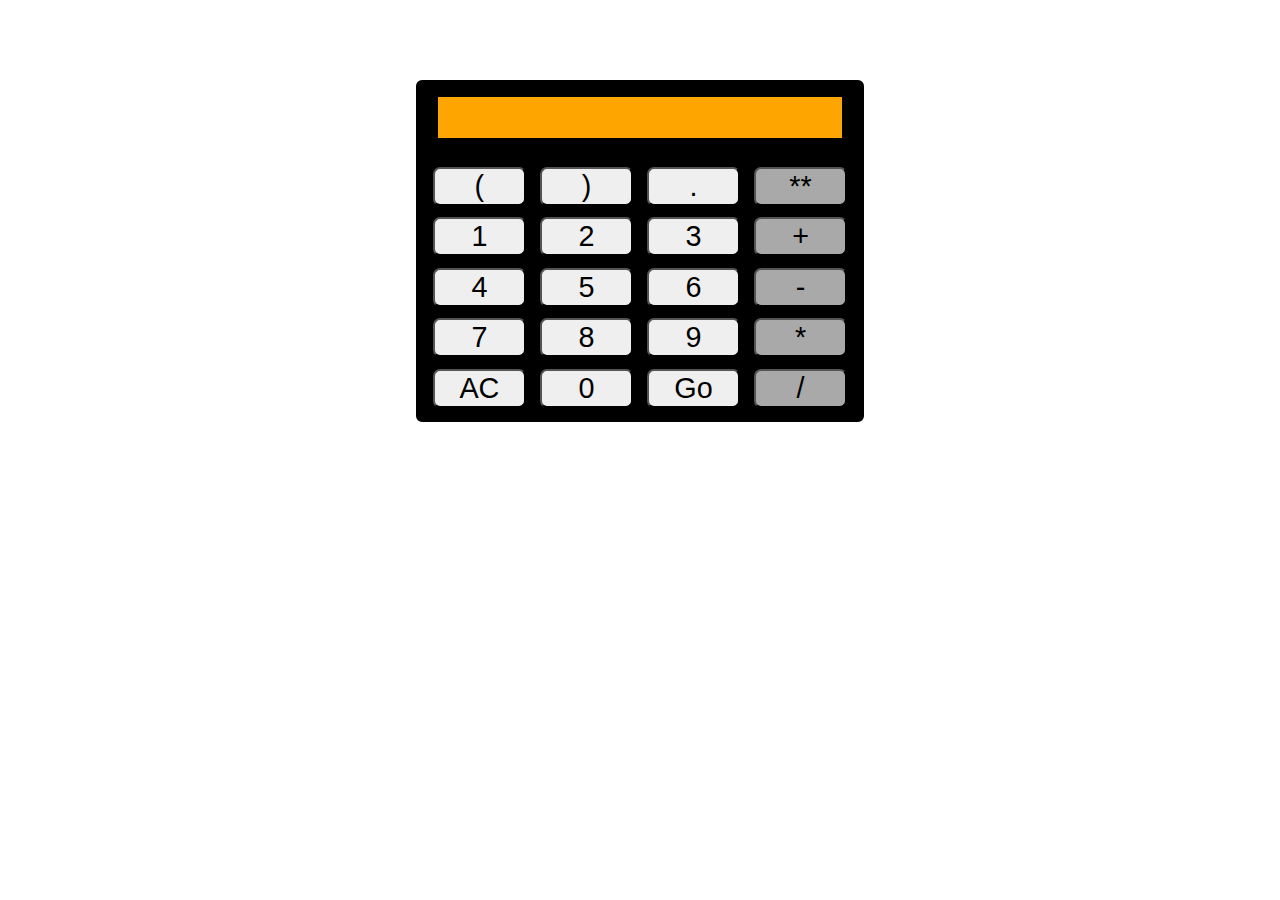
==== kalkulator/index.html @ 27206523 "kalkulator" ====
<!DOCTYPE html>
<html lang="pl">

<head>
    <meta charset="UTF-8">
    <meta http-equiv="X-UA-Compatible" content="IE=edge">
    <meta name="viewport" content="width=device-width, initial-scale=1.0">
    <link rel="stylesheet" href="styl.css">
    <title>Kalkulator</title>
</head>

<body>
    <main>
        <div id="proces"></div>
        <div id="buttons">
            <button type="button" onclick="">(</button>
            <button type="button" onclick="">)</button>
            <button type="button" onclick="">.</button>
            <button type="button" class="dzialanie" onclick="">**</button>
            <button type="button" onclick="">1</button>
            <button type="button" onclick="">2</button>
            <button type="button" onclick="">3</button>
            <button type="button" class="dzialanie" onclick="">+</button>
            <button type="button" onclick="">4</button>
            <button type="button" onclick="">5</button>
            <button type="button" onclick="">6</button>
            <button type="button" class="dzialanie" onclick="">-</button>
            <button type="button" onclick="">7</button>
            <button type="button" onclick="">8</button>
            <button type="button" onclick="">9</button>
            <button type="button" class="dzialanie" onclick="">*</button>
            <button type="reset" onclick="res()">AC</button>
            <button type="button" onclick="">0</button>
            <button type="submit" onclick="">Go</button>
            <button type="button" class="dzialanie" onclick="">/</button>
        </div>
    </main>
</body>
<script>
    const typing = document.querySelectorAll('button[type="button"]');
    const main = document.querySelector('main');
    let a = 0;
    main.addEventListener('click', function () {
        for (i = 0; i < typing.length; i++) {
            const el = typing[i];
            el.addEventListener("click", function () {
                document.getElementById("proces").innerHTML += el.innerHTML;
            })
        }
    })
    function res() {
        document.getElementById("proces").innerHTML = "";
    }
</script>

</html>
---- kalkulator/styl.css ----
main {
  width: 35%;
  margin: auto;
  margin-top: 5em;
  border: 3px solid black;
  border-radius: 6px;
  background-color: black;
}
#proces {
  text-align: right;
  background-color: orange;
  width: 90%;
  margin: 0.5em 0.5em 1em 0.5em;
  margin-right: auto;
  margin-left: auto;
  height: 1.2em;
  font-size: 180%;
  padding: 3px;
}
#buttons {
  display: flex;
  flex-wrap: wrap;
  justify-content: space-evenly;
}
button {
  flex-basis: 21%;
  border-radius: 7px;
  font-size: 180%;
  margin-bottom: 0.4em;
}
.dzialanie {
  background-color: darkgray;
}
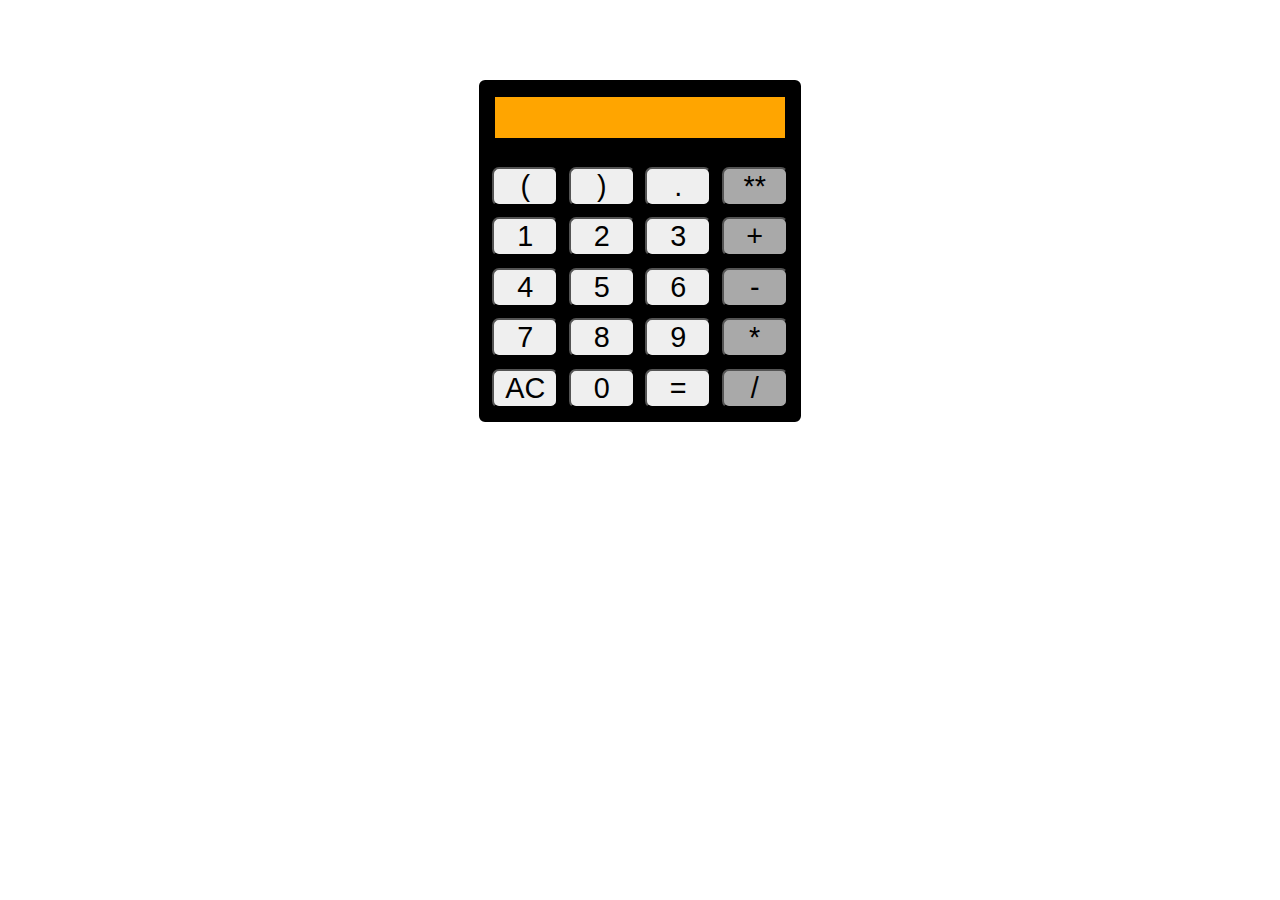
==== commit c0f5a701: "Update index.html" ====
--- a/kalkulator/index.html
+++ b/kalkulator/index.html
@@ -31,26 +31,43 @@
             <button type="button" class="dzialanie" onclick="">*</button>
             <button type="reset" onclick="res()">AC</button>
             <button type="button" onclick="">0</button>
-            <button type="submit" onclick="">Go</button>
+            <button type="submit" onclick="liczenie()">=</button>
             <button type="button" class="dzialanie" onclick="">/</button>
         </div>
+        <div id="a" hidden></div>
     </main>
 </body>
 <script>
     const typing = document.querySelectorAll('button[type="button"]');
     const main = document.querySelector('main');
-    let a = 0;
+    const wynik = document.querySelector('#proces');
     main.addEventListener('click', function () {
         for (i = 0; i < typing.length; i++) {
+            if (wynik.innerHTML == "ERROR!") {
+                i = 999;
+            }
             const el = typing[i];
             el.addEventListener("click", function () {
-                document.getElementById("proces").innerHTML += el.innerHTML;
+                document.getElementById("a").innerHTML = el.innerHTML;
             })
         }
+        document.getElementById("proces").innerHTML += document.getElementById("a").innerHTML;
+
     })
     function res() {
+        document.getElementById("a").innerHTML = "";
         document.getElementById("proces").innerHTML = "";
+    }
+    function liczenie() {
+        document.getElementById("a").innerHTML = "";
+        try {
+            document.getElementById("proces").innerHTML = Function('return ' + document.getElementById("proces").innerHTML)();
+        }
+        catch {
+            document.getElementById("proces").innerHTML = "ERROR!";
+        }
+
     }
 </script>
 
-</html>+</html>
--- a/kalkulator/styl.css
+++ b/kalkulator/styl.css
@@ -1,5 +1,5 @@
 main {
-  width: 35%;
+  width: 25%;
   margin: auto;
   margin-top: 5em;
   border: 3px solid black;
